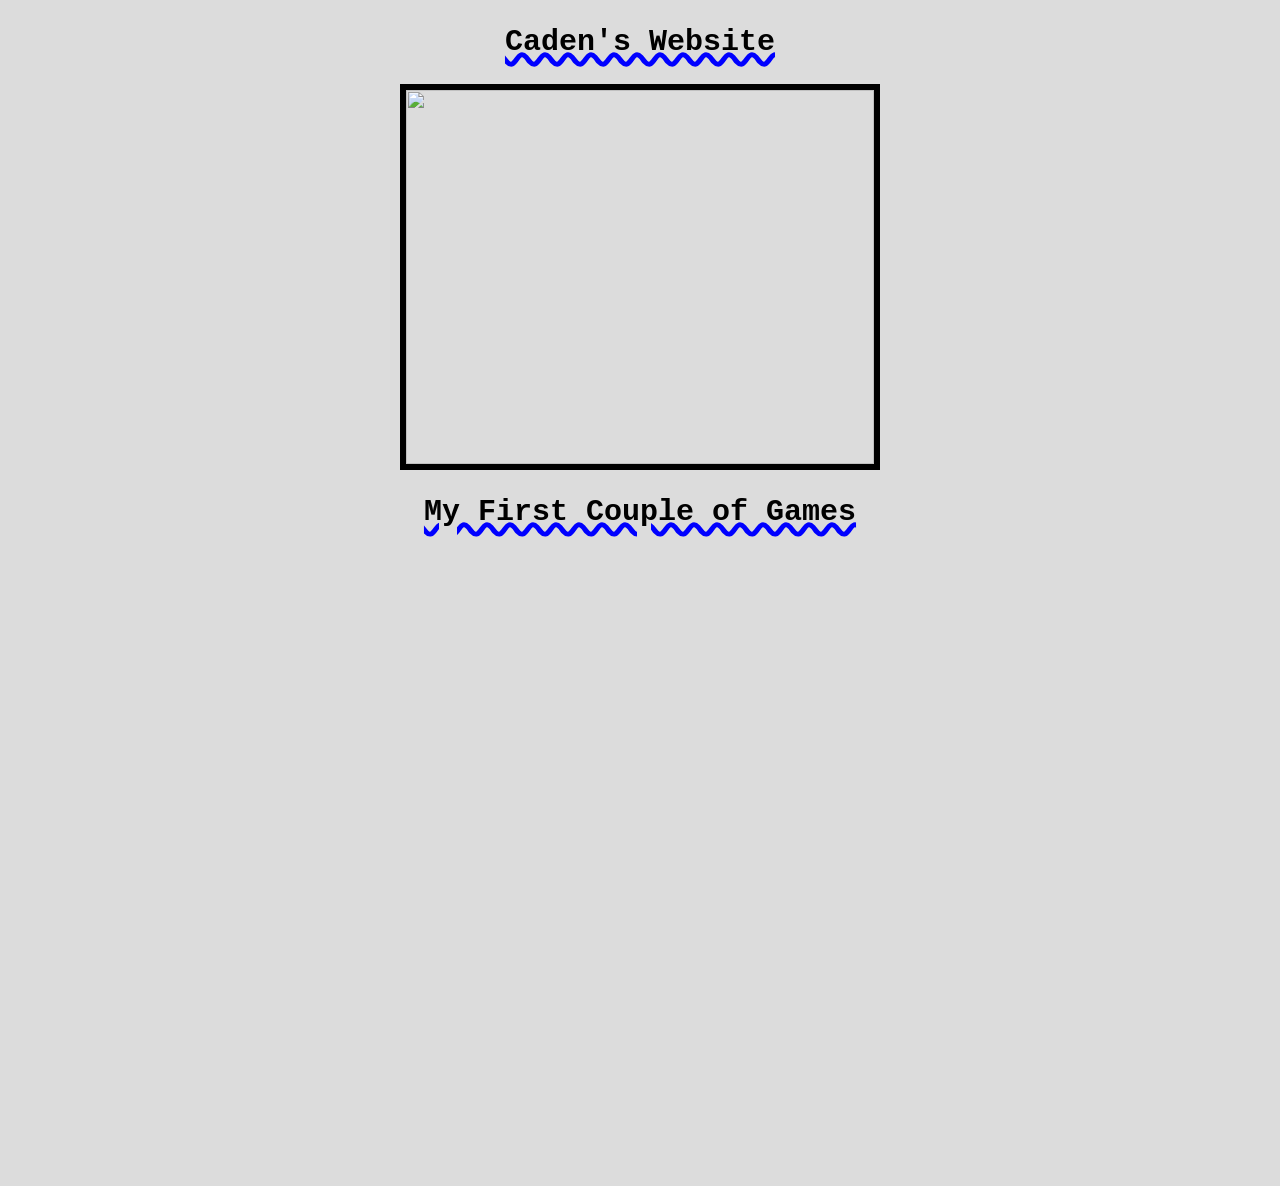
==== index.html @ 25b4f295 "Update index.html added style link" ====
<!doctype html>
<html>
<head>
<meta charset="utf-8">
<title>Hello There</title>
<link rel="stylesheet" href="style.css">

</head>

<body>
<center>
  <h2> Caden's Website </h2>
  <img src="https://static01.nyt.com/images/2020/01/28/multimedia/28xp-memekid3/28cp-memekid3-superJumbo.jpg" width="468" height="374" style="border: #9B0204px;" border="6">
  </center>
	<center>
		<h2> My First Couple of Games </h2>
		<iframe src="https://scratch.mit.edu/projects/1270246456/embed" allowtransparency="true" width="485" height="402" frameborder="0" scrolling="no" allowfullscreen></iframe>
		<iframe width="392" height="620" style="border: 0px;" src="https://studio.code.org/projects/applab/9583fc6a-7ac0-4cc1-8e9e-0576bebcb50a/embed"></iframe>
	</center>
</body>
</html>
---- style.css ----
@charset "utf-8";


body {background-color:gainsboro;}
h2 {
	color:black;
	text-decoration: underline wavy 5px blue;
	 font-family: Consolas, "Andale Mono", "Lucida Console", "Lucida Sans Typewriter", Monaco, "Courier New", "monospace";
	font-size: 30px;
}
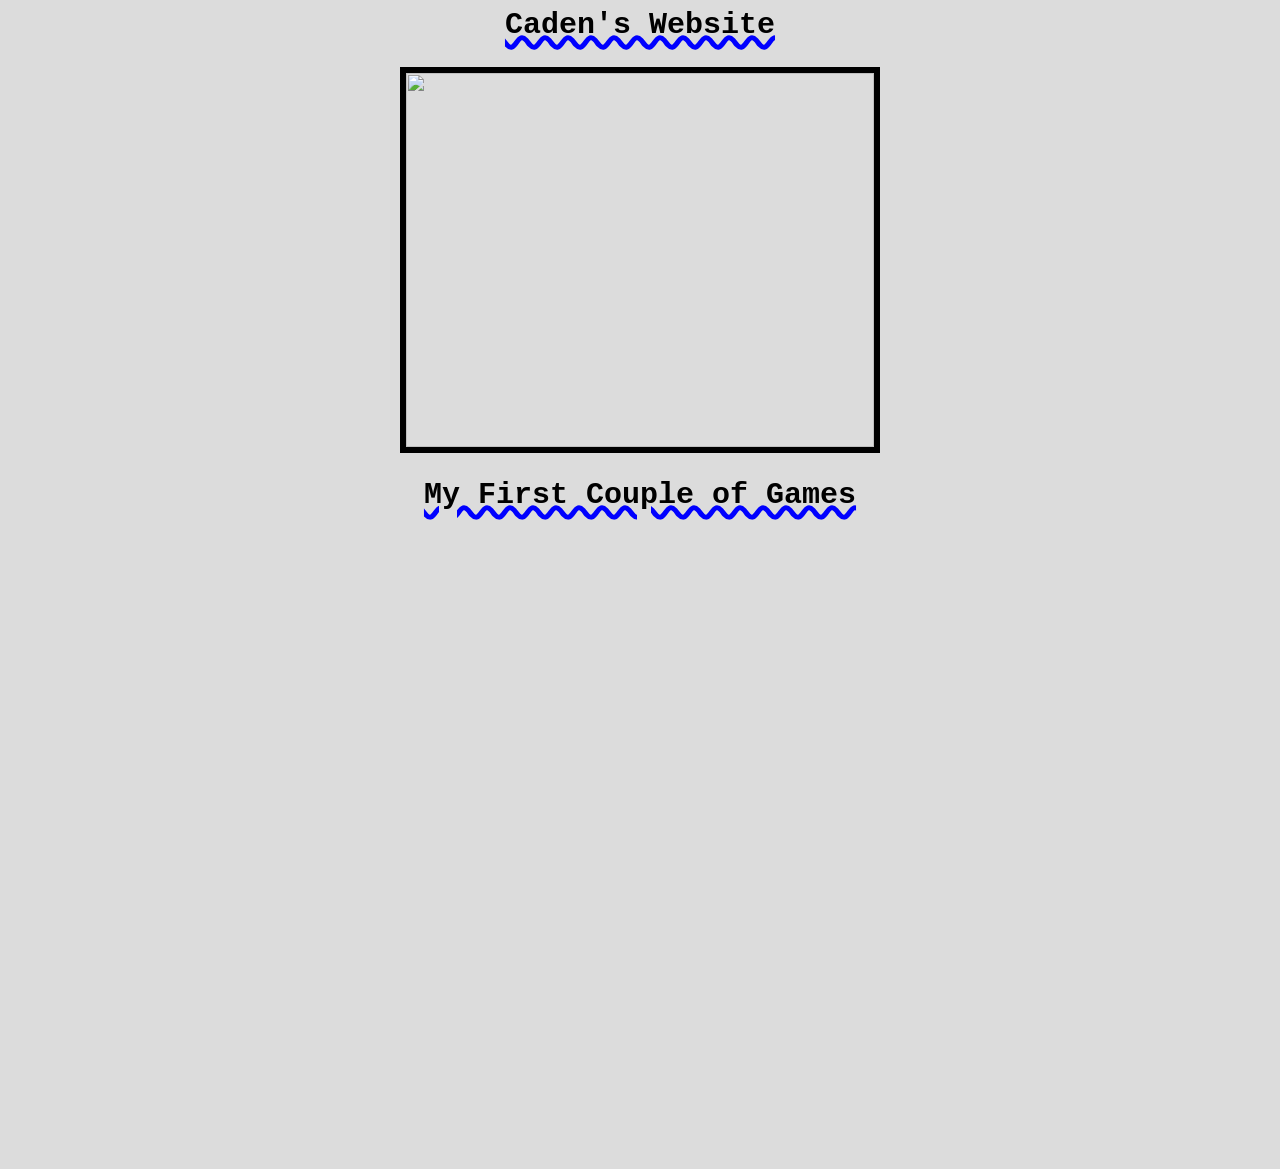
==== commit 29255702: "Update index.html" ====
--- a/index.html
+++ b/index.html
@@ -1,4 +1,4 @@
-<!doctype html>
+
 <html>
 <head>
 <meta charset="utf-8">
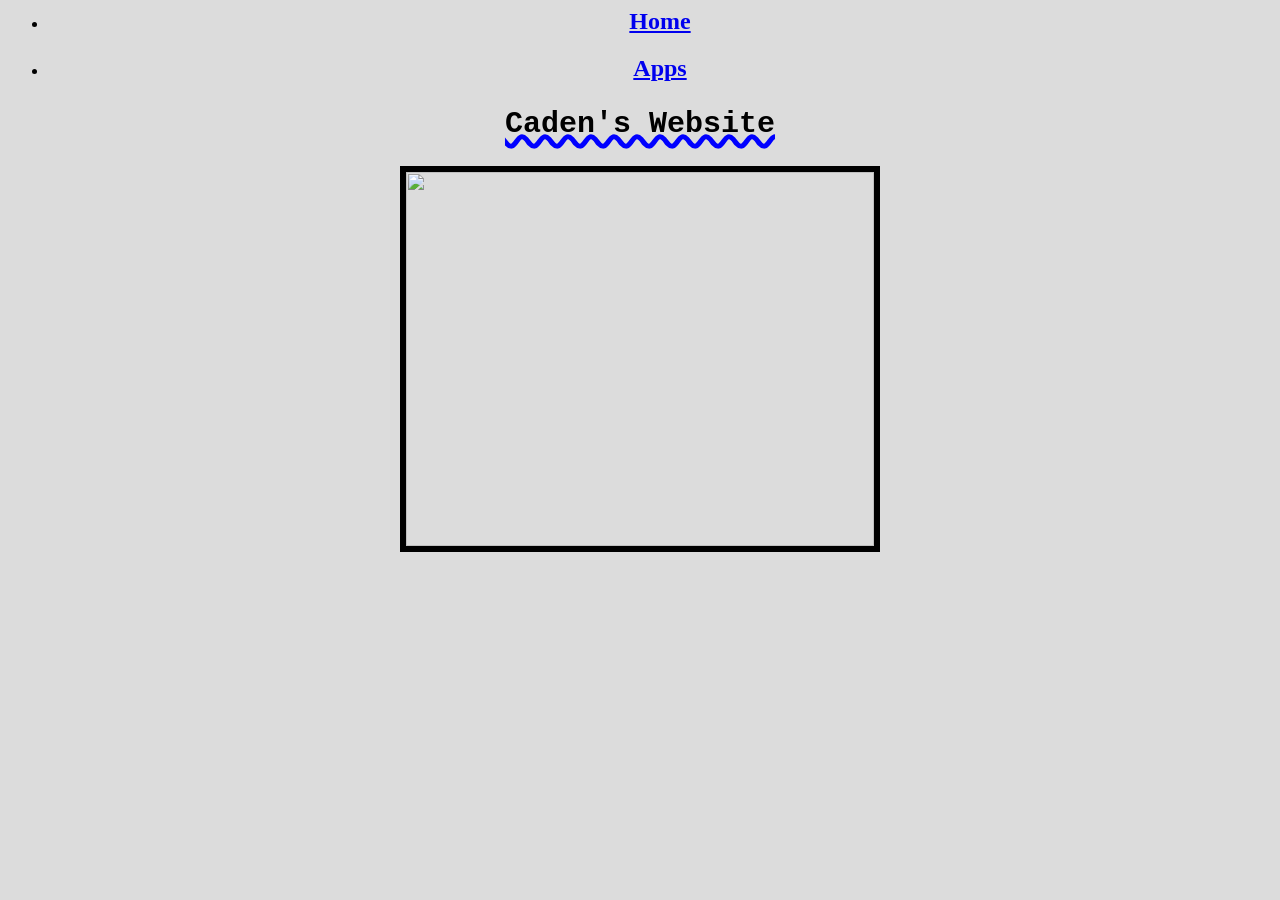
==== commit c90409e6: "Update index.html added Nav" ====
--- a/index.html
+++ b/index.html
@@ -8,14 +8,15 @@
 </head>
 
 <body>
+	<nav> <center>
+	<ul>
+	<li> <a href="index.html"><h1> Home </h1> </a></li>
+		<li> <a href="page1.html"> <h1> Apps </h1> </a></li>
+	</ul></center> </nav> 
+<center>
 <center>
   <h2> Caden's Website </h2>
   <img src="https://static01.nyt.com/images/2020/01/28/multimedia/28xp-memekid3/28cp-memekid3-superJumbo.jpg" width="468" height="374" style="border: #9B0204px;" border="6">
   </center>
-	<center>
-		<h2> My First Couple of Games </h2>
-		<iframe src="https://scratch.mit.edu/projects/1270246456/embed" allowtransparency="true" width="485" height="402" frameborder="0" scrolling="no" allowfullscreen></iframe>
-		<iframe width="392" height="620" style="border: 0px;" src="https://studio.code.org/projects/applab/9583fc6a-7ac0-4cc1-8e9e-0576bebcb50a/embed"></iframe>
-	</center>
 </body>
 </html>
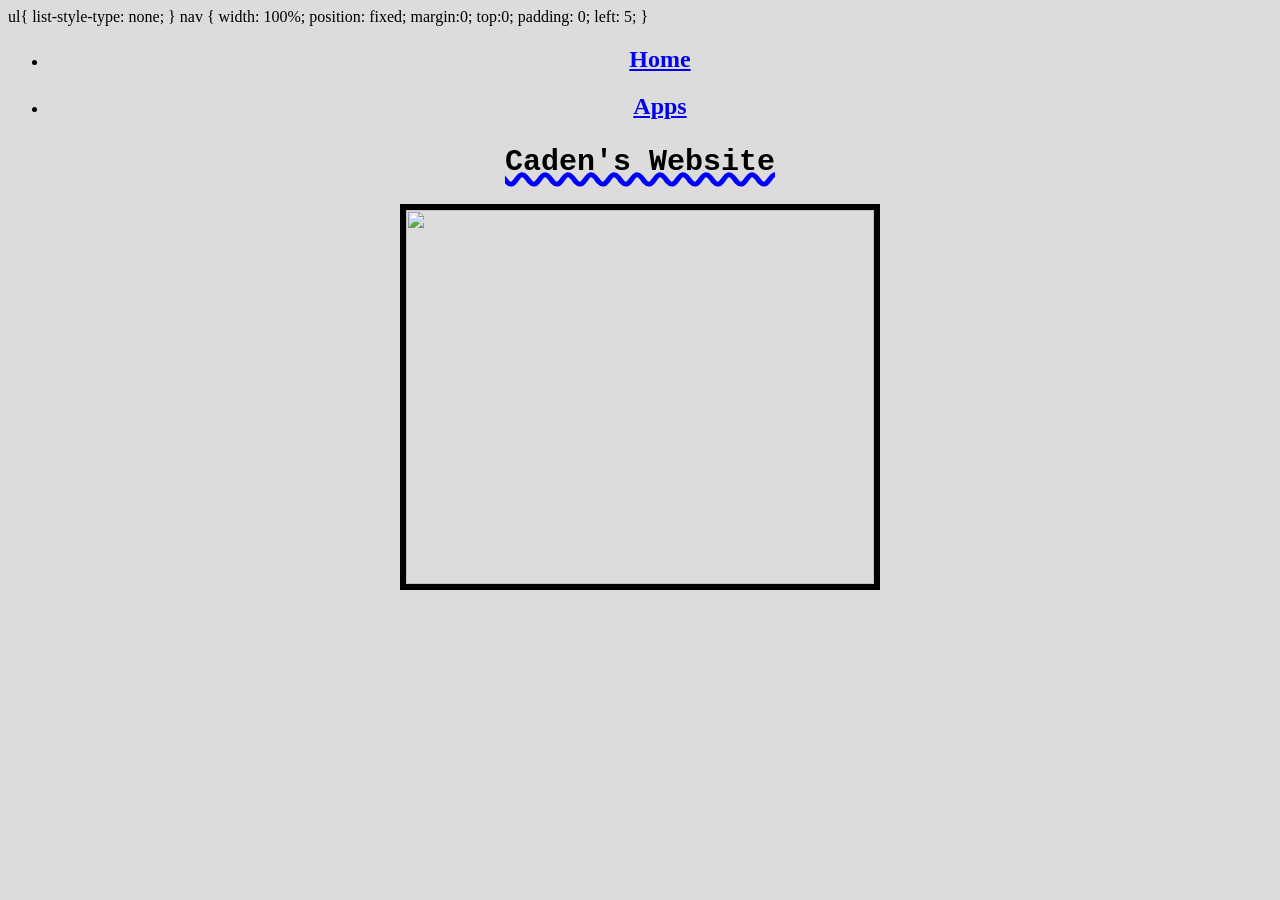
==== commit b7da79a8: "Update index.html" ====
--- a/index.html
+++ b/index.html
@@ -4,7 +4,18 @@
 <meta charset="utf-8">
 <title>Hello There</title>
 <link rel="stylesheet" href="style.css">
-
+ul{
+	list-style-type: none;
+	}
+	nav {
+		width: 100%;
+		position: fixed;
+		margin:0;
+		top:0;
+		padding: 0;
+		left: 5;
+		
+	}
 </head>
 
 <body>
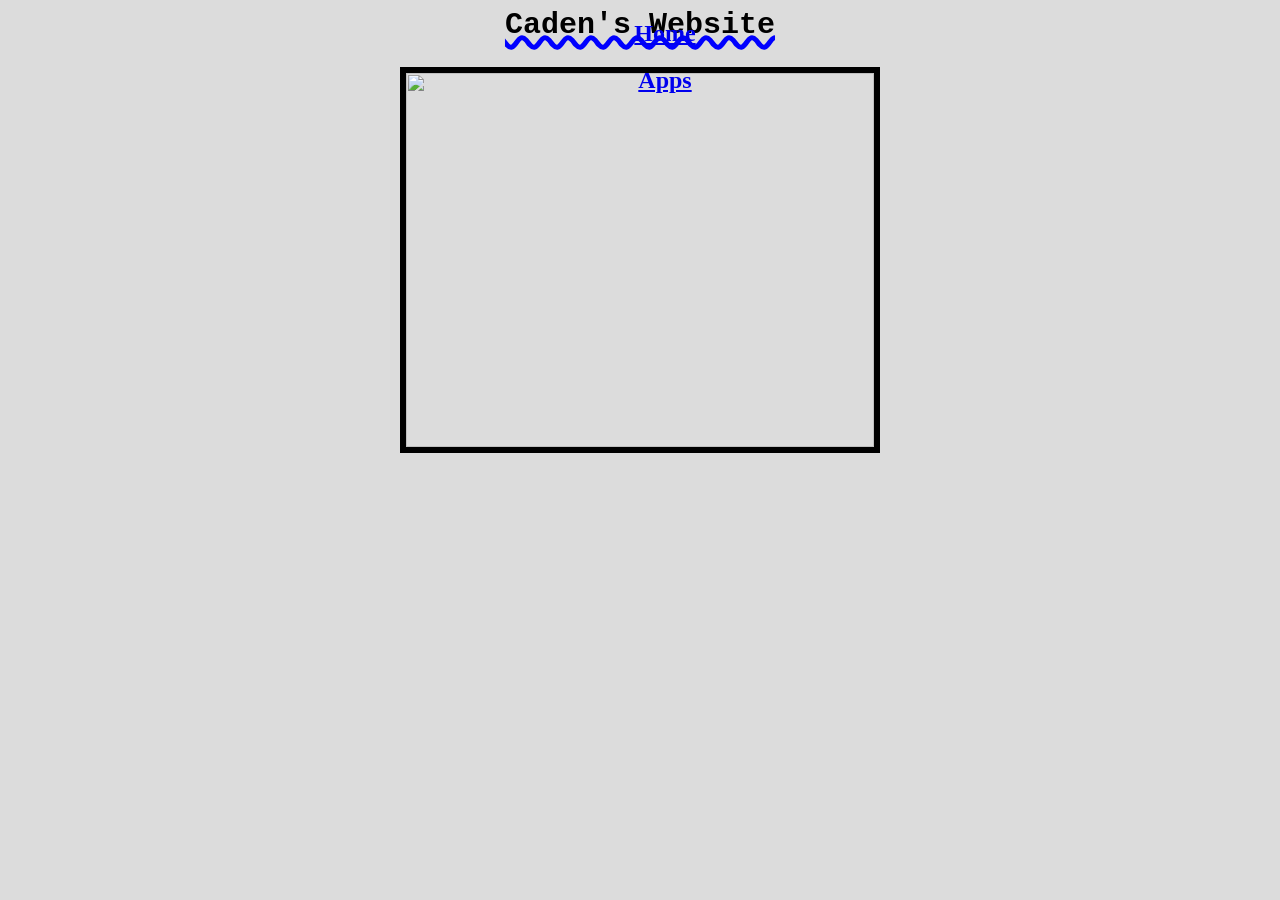
==== commit c3c1a2d3: "Update index.html" ====
--- a/index.html
+++ b/index.html
@@ -4,7 +4,10 @@
 <meta charset="utf-8">
 <title>Hello There</title>
 <link rel="stylesheet" href="style.css">
-ul{
+
+</head>
+<style>
+	ul{
 	list-style-type: none;
 	}
 	nav {
@@ -16,8 +19,7 @@
 		left: 5;
 		
 	}
-</head>
-
+	</style>
 <body>
 	<nav> <center>
 	<ul>
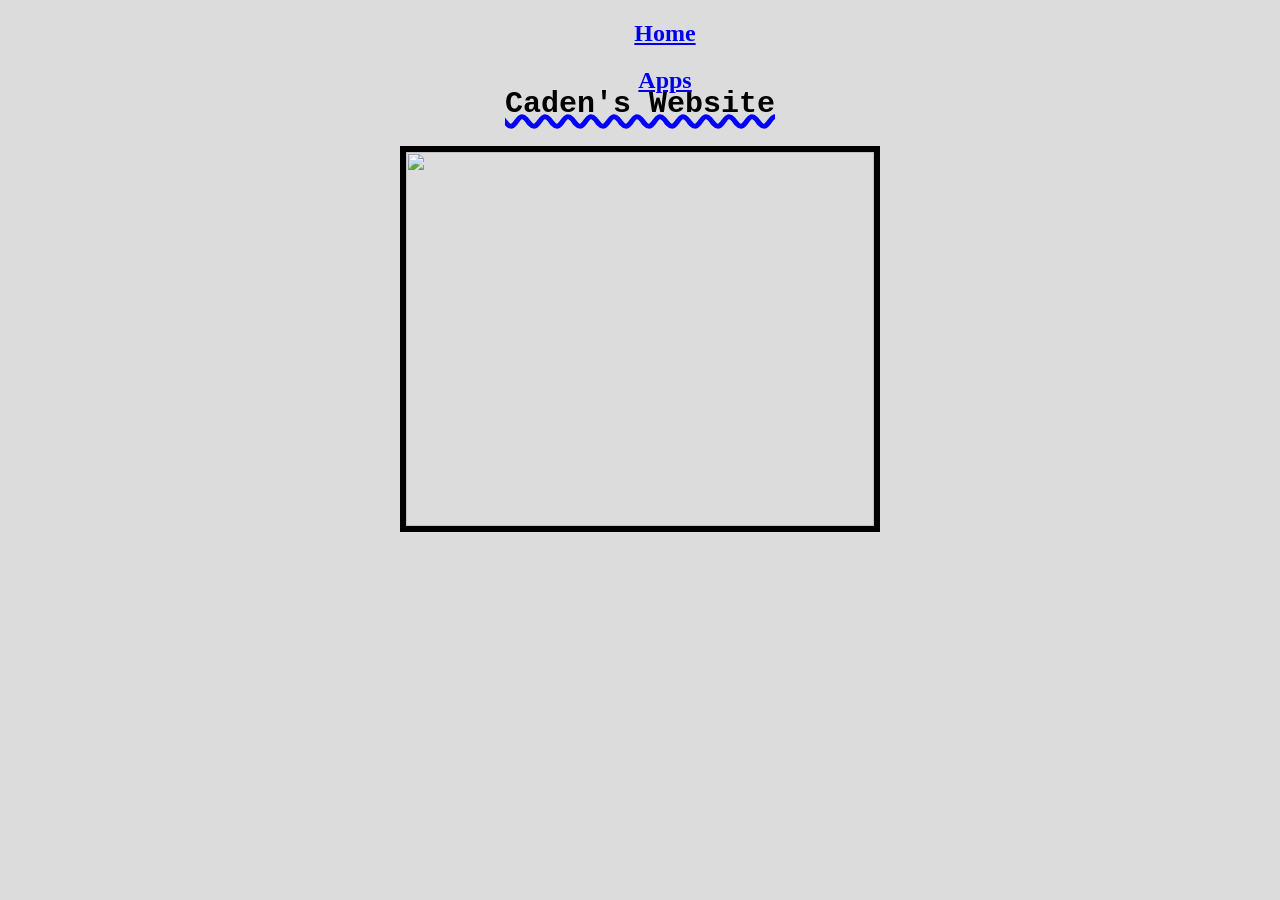
==== commit b346c267: "Update index.html breaks" ====
--- a/index.html
+++ b/index.html
@@ -28,6 +28,9 @@
 	</ul></center> </nav> 
 <center>
 <center>
+	<br> 
+	<br>
+	<br>
   <h2> Caden's Website </h2>
   <img src="https://static01.nyt.com/images/2020/01/28/multimedia/28xp-memekid3/28cp-memekid3-superJumbo.jpg" width="468" height="374" style="border: #9B0204px;" border="6">
   </center>
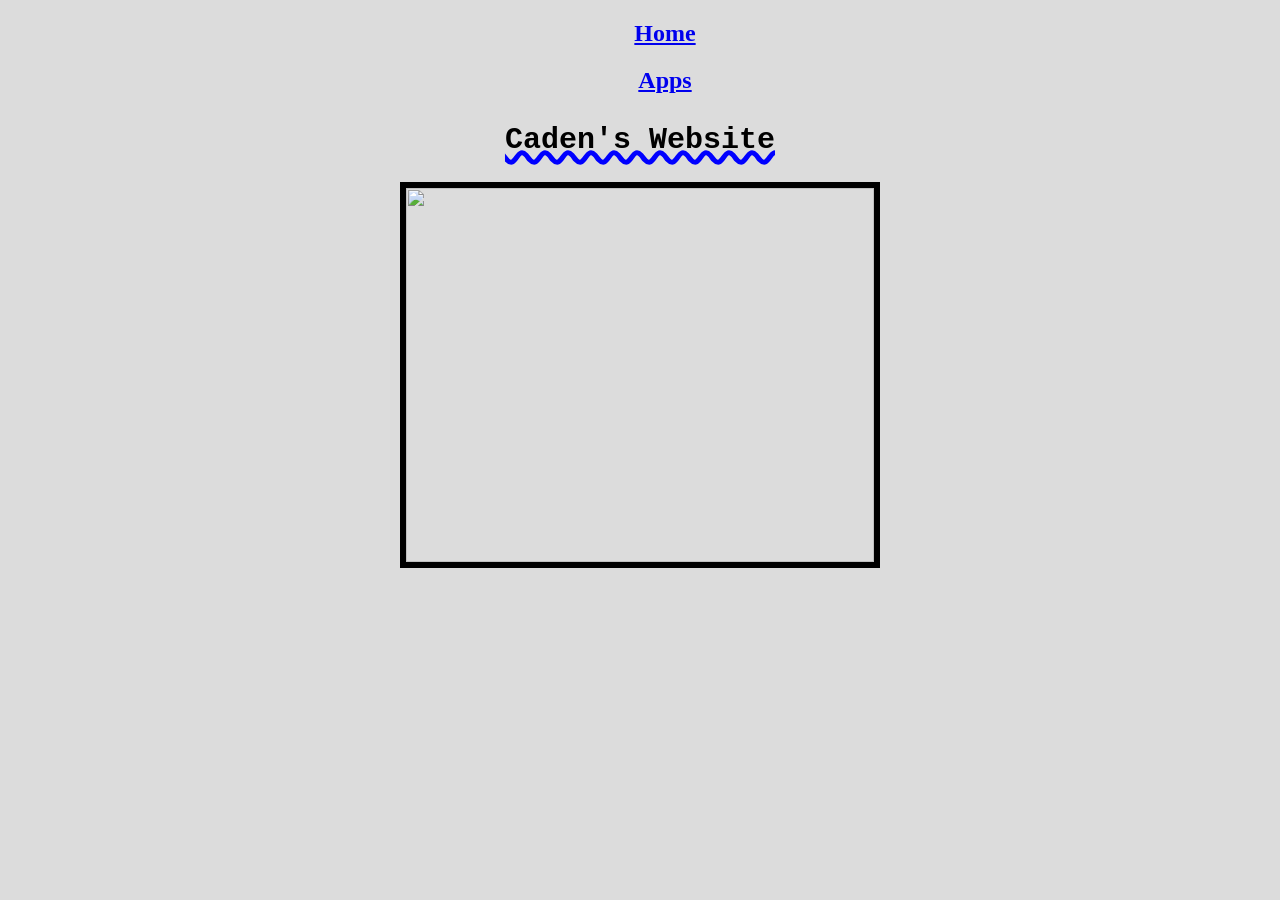
==== commit 081f9ea0: "Update index.html" ====
--- a/index.html
+++ b/index.html
@@ -31,6 +31,8 @@
 	<br> 
 	<br>
 	<br>
+	<br>
+	<br>
   <h2> Caden's Website </h2>
   <img src="https://static01.nyt.com/images/2020/01/28/multimedia/28xp-memekid3/28cp-memekid3-superJumbo.jpg" width="468" height="374" style="border: #9B0204px;" border="6">
   </center>
